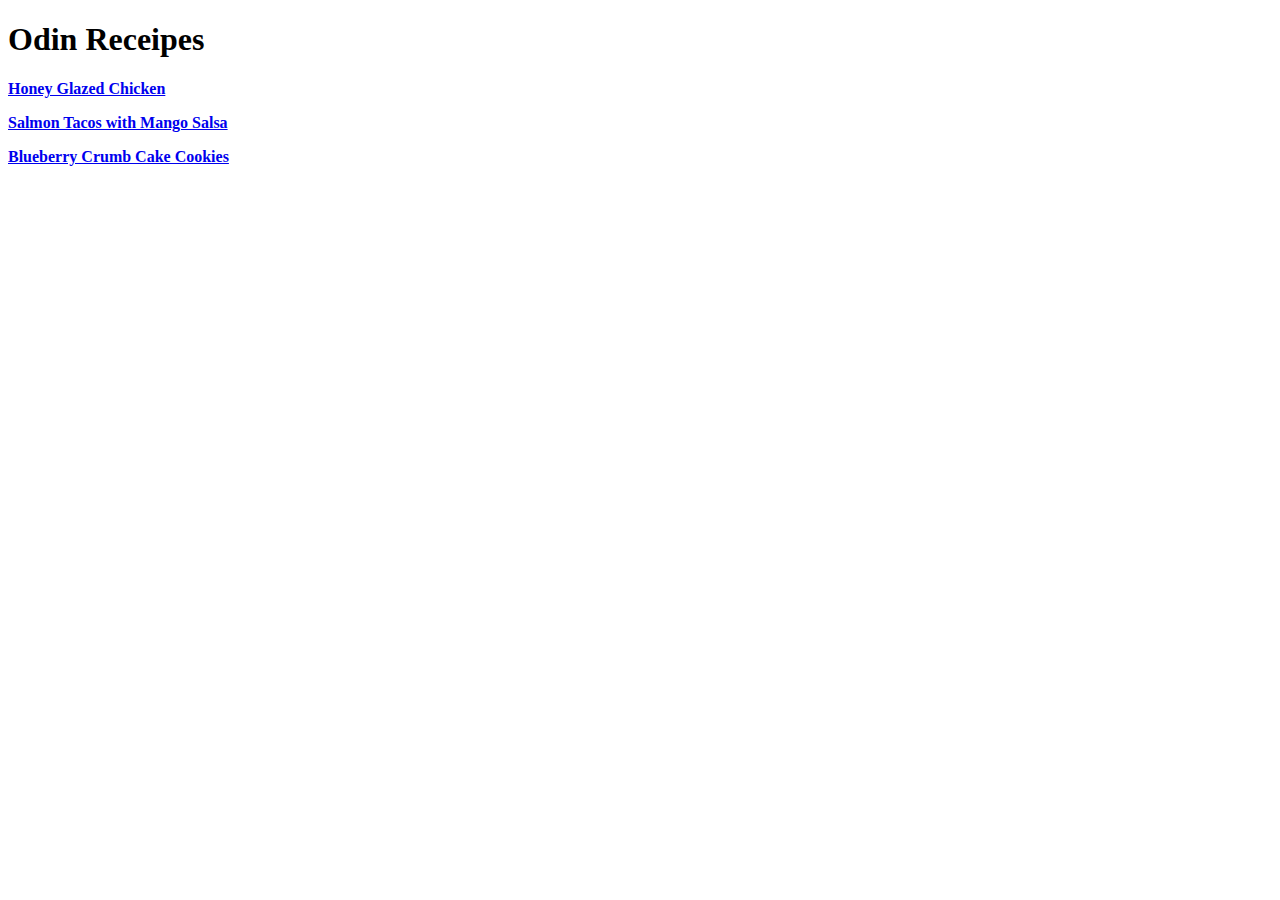
==== index.html @ bc244184 "." ====
<!DOCTYPE html>
<html lang="en">
<head>
    <meta charset="UTF-8">
    <meta http-equiv="X-UA-Compatible" content="IE=edge">
    <meta name="viewport" content="width=device-width, initial-scale=1.0">
    <title>Odin Recipes</title>
</head>
<body>
    <h1>Odin Receipes</h1>
    <p><strong><a href="recipes/honey-glazed-chicken.html">Honey Glazed Chicken</a></strong></p>
    <p><strong><a href="recipes/salmon-tacos-with-mango-salsa.html">Salmon Tacos with Mango Salsa</a></strong></p>
    <p><strong><a href="recipes/blueberry-crumb-cake-cookies.html">Blueberry Crumb Cake Cookies</a></strong></p>
</body>
</html>
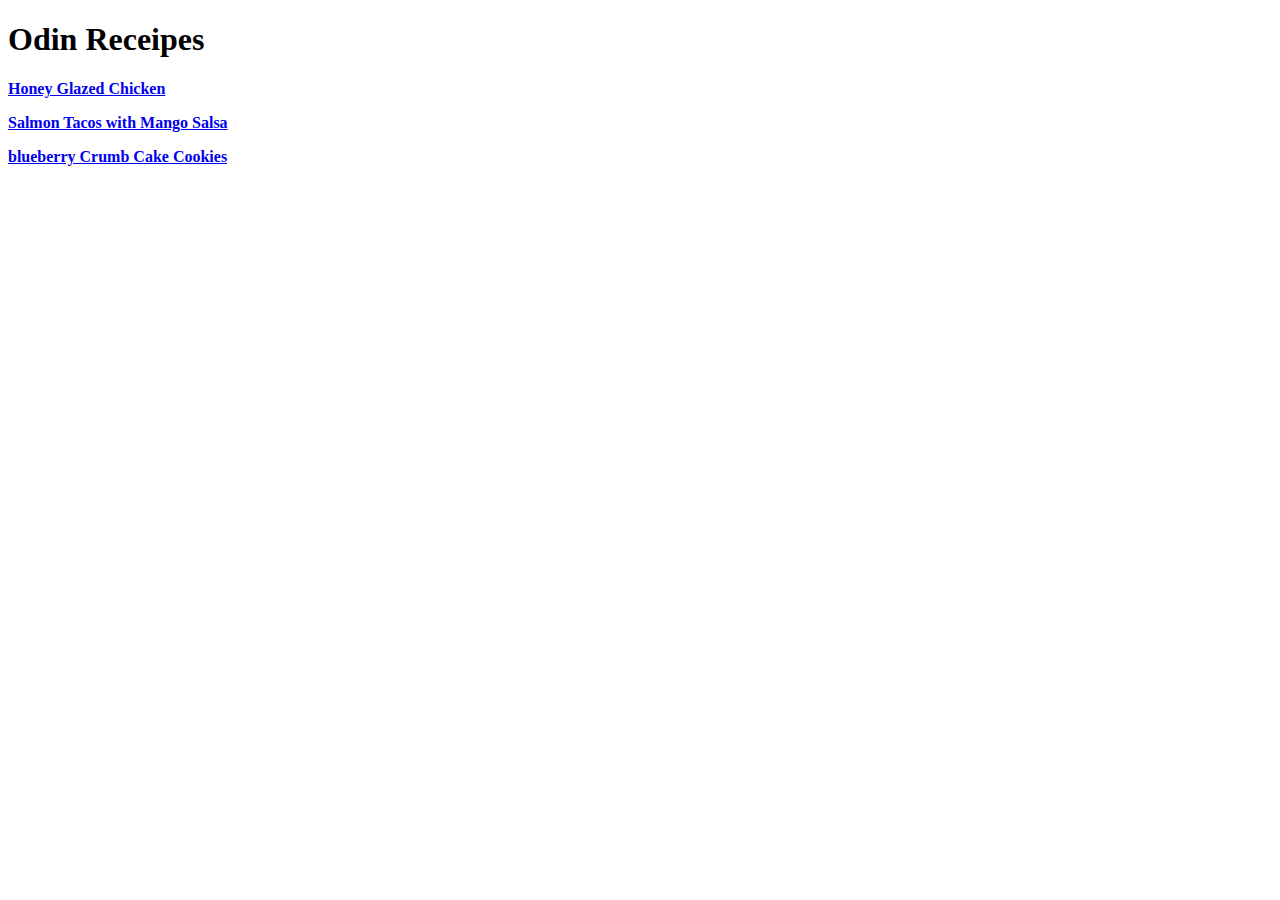
==== commit 820055d1: "." ====
--- a/index.html
+++ b/index.html
@@ -10,6 +10,6 @@
     <h1>Odin Receipes</h1>
     <p><strong><a href="recipes/honey-glazed-chicken.html">Honey Glazed Chicken</a></strong></p>
     <p><strong><a href="recipes/salmon-tacos-with-mango-salsa.html">Salmon Tacos with Mango Salsa</a></strong></p>
-    <p><strong><a href="recipes/blueberry-crumb-cake-cookies.html">Blueberry Crumb Cake Cookies</a></strong></p>
+    <p><strong><a href="recipes/blueberry-crumb-cake-cookies.html">blueberry Crumb Cake Cookies</a></strong></p>
 </body>
 </html>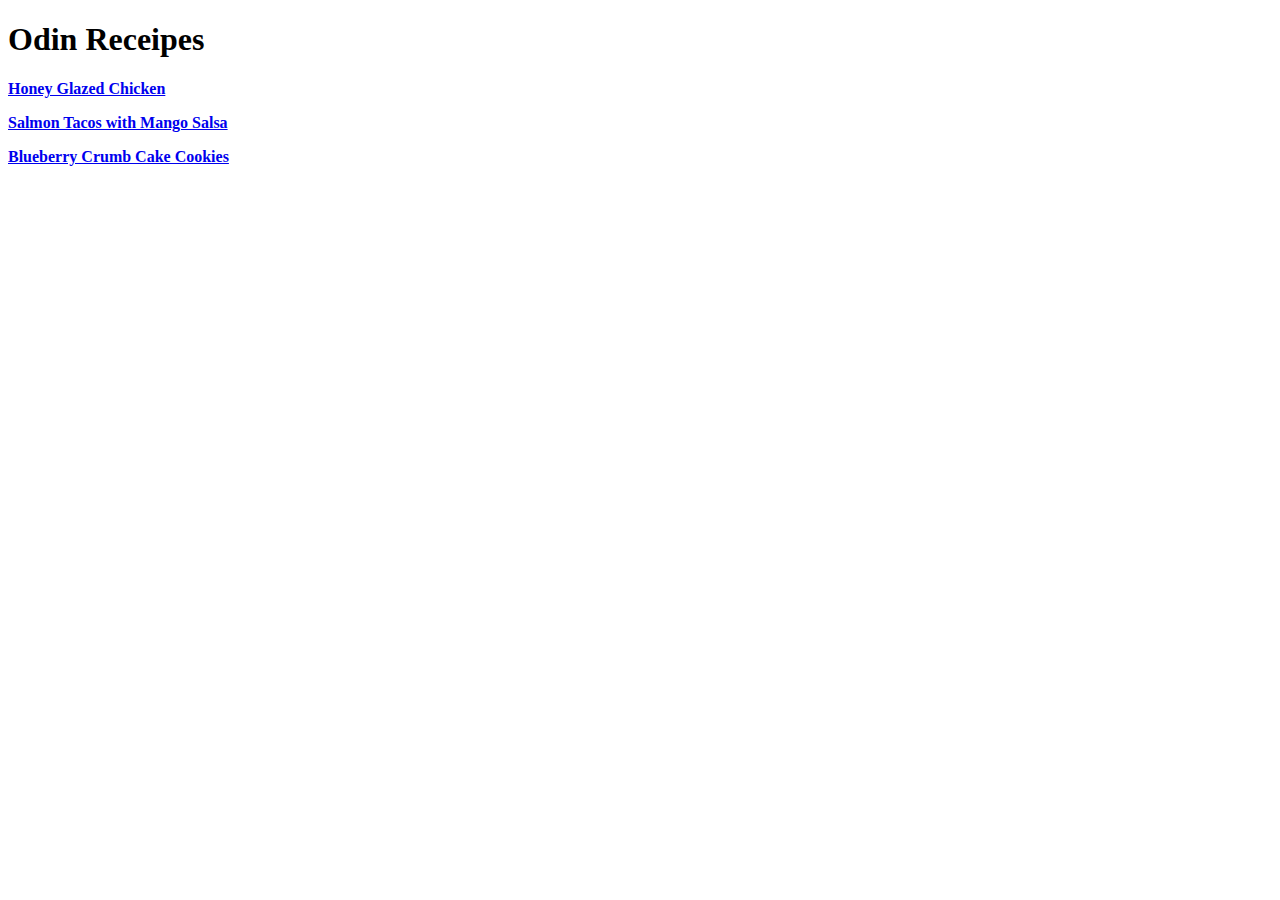
==== commit 1600f9c1: "." ====
--- a/index.html
+++ b/index.html
@@ -10,6 +10,6 @@
     <h1>Odin Receipes</h1>
     <p><strong><a href="recipes/honey-glazed-chicken.html">Honey Glazed Chicken</a></strong></p>
     <p><strong><a href="recipes/salmon-tacos-with-mango-salsa.html">Salmon Tacos with Mango Salsa</a></strong></p>
-    <p><strong><a href="recipes/blueberry-crumb-cake-cookies.html">blueberry Crumb Cake Cookies</a></strong></p>
+    <p><strong><a href="recipes/blueberry-crumb-cake-cookies.html">Blueberry Crumb Cake Cookies</a></strong></p>
 </body>
 </html>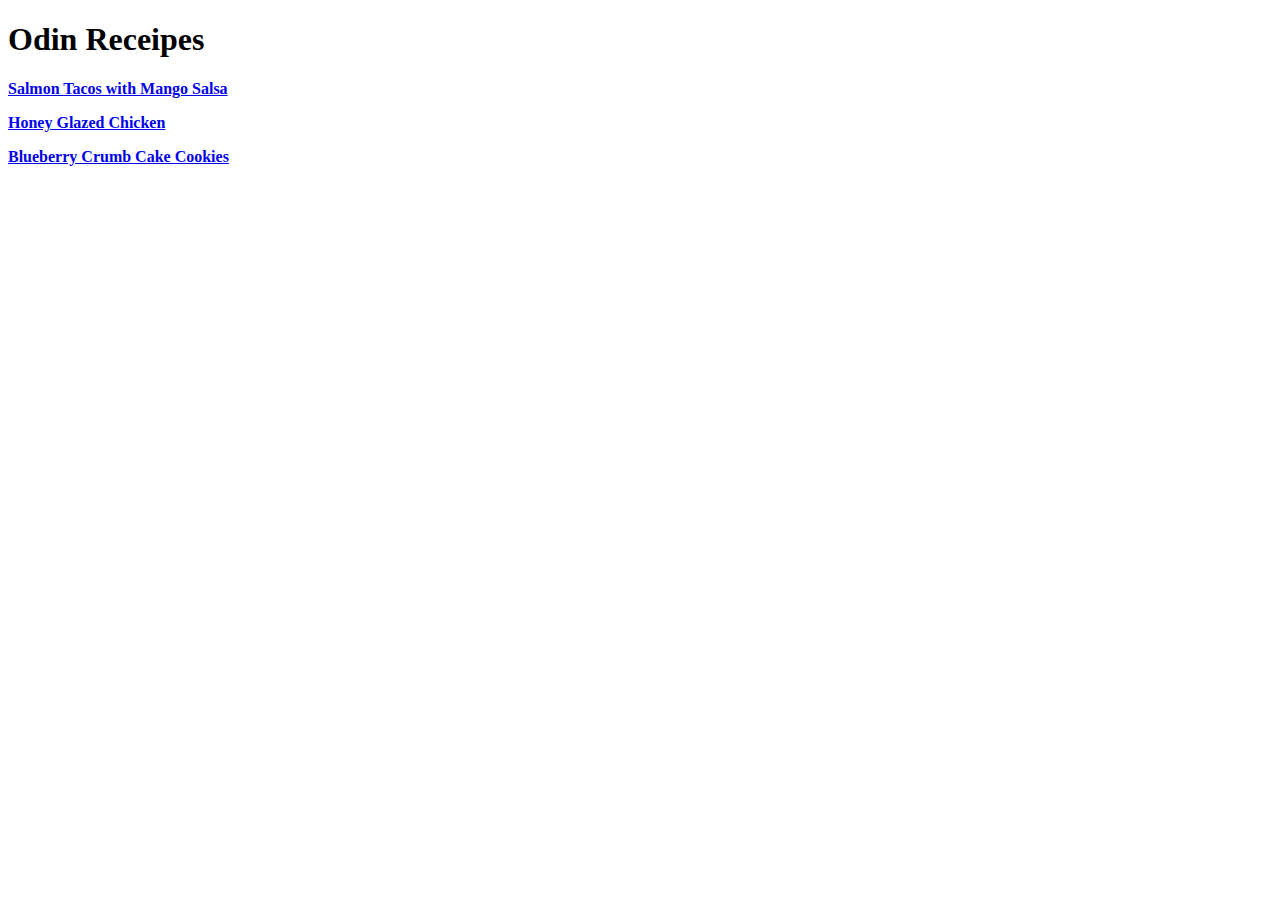
==== commit 127e535c: "." ====
--- a/index.html
+++ b/index.html
@@ -8,8 +8,7 @@
 </head>
 <body>
     <h1>Odin Receipes</h1>
-    <p><strong><a href="recipes/honey-glazed-chicken.html">Honey Glazed Chicken</a></strong></p>
-    <p><strong><a href="recipes/salmon-tacos-with-mango-salsa.html">Salmon Tacos with Mango Salsa</a></strong></p>
-    <p><strong><a href="recipes/blueberry-crumb-cake-cookies.html">Blueberry Crumb Cake Cookies</a></strong></p>
-</body>
+    <p><strong><a href="recipes/saltacos.html">Salmon Tacos with Mango Salsa</a></strong></p>
+    <p><strong><a href="recipes/honeyglazed.html">Honey Glazed Chicken</a></strong></p>
+    <p><strong><a href="recipes/bluecookies.html">Blueberry Crumb Cake Cookies</a></strong></p>
 </html>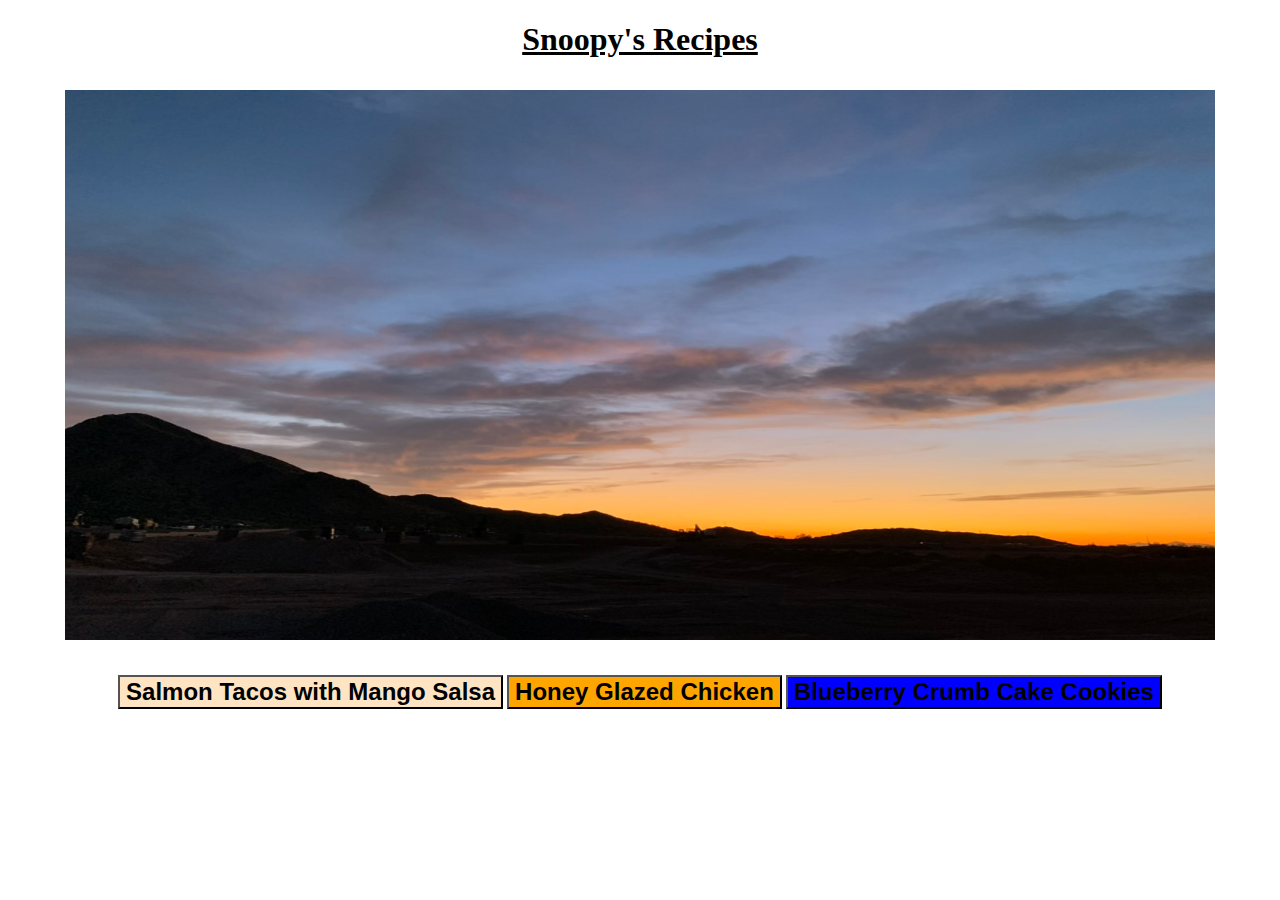
==== commit 23b9f127: "." ====
--- a/index.html
+++ b/index.html
@@ -4,11 +4,15 @@
     <meta charset="UTF-8">
     <meta http-equiv="X-UA-Compatible" content="IE=edge">
     <meta name="viewport" content="width=device-width, initial-scale=1.0">
-    <title>Odin Recipes</title>
+    <title>Snoopy's Recipes</title>
+    <link rel="stylesheet" href="style.css">
 </head>
 <body>
-    <h1>Odin Receipes</h1>
-    <p><strong><a href="recipes/saltacos.html">Salmon Tacos with Mango Salsa</a></strong></p>
-    <p><strong><a href="recipes/honeyglazed.html">Honey Glazed Chicken</a></strong></p>
-    <p><strong><a href="recipes/bluecookies.html">Blueberry Crumb Cake Cookies</a></strong></p>
-</html>+    <h1>Snoopy's Recipes</h1>
+    <img id="homeimage" src="images/homepage.jpeg" alt="desert sunset behind a mountain">
+    <div class="button">
+        <button id="salmontacos"><a href="recipes/saltacos.html">Salmon Tacos with Mango Salsa</a></button>
+        <button id="honeyglazed"><a href="recipes/honeyglazed.html">Honey Glazed Chicken</a></button>
+        <button id="bluecookies"><a href="recipes/bluecookies.html">Blueberry Crumb Cake Cookies</a></button>
+    </div>
+    </html>--- a/style.css
+++ b/style.css
@@ -0,0 +1,111 @@
+body {
+    font-family: Georgia, 'Times New Roman', Times, serif;
+    margin: auto;
+    padding: auto;
+}
+
+div.recipe {
+    text-align: center;
+    font-size: 22px;
+    margin: 1.5%;
+    list-style-position: inside;
+}
+
+/* Headings
+*/
+
+h1 {
+    text-align: center;
+    text-decoration: underline;
+    font-size: 32px;
+    font-weight: 800;
+}
+
+h2 {
+    font-size: 30px;
+    font-weight: 700;
+}
+
+h3 {
+    font-size: 26px;
+    font-weight: 500;
+}
+
+/*Images
+*/
+
+#homeimage {
+    height: 550px;
+    width: 1150px;
+    padding: 10px;
+    display: block;
+    margin-left: auto;
+    margin-right: auto;
+}
+
+#topimage {
+    height: 300px;
+    width: 600px;
+    padding: 10px;
+    display: block;
+    margin-left: auto;
+    margin-right: auto;
+}
+
+.honeyimages {
+    height: 250px;
+    width: 500px;
+    margin-top: 2%;
+    margin-bottom: 2%;
+}
+
+/* Button and Link styles
+*/
+
+a:link {
+    color: black;
+    text-decoration: none;
+}
+
+a:visited {
+    color: black;
+    text-decoration: none;
+}
+
+a:hover {
+    color: white;
+    text-decoration: none;
+}
+
+a:active {
+    color: purple;
+    text-decoration: none;
+}
+
+div.button {
+    text-align: center;
+    padding: 2%;
+}
+
+button {
+    font-size: 24px;
+    font-weight: bold;
+}
+
+#salmontacos {
+    background-color: bisque;
+}
+
+#bluecookies {
+    background: blue;
+}
+
+#honeyglazed {
+    background-color: orange;
+}
+
+#home {
+    text-align: center;
+    text-decoration: underline;
+    font-size: 218x;
+}